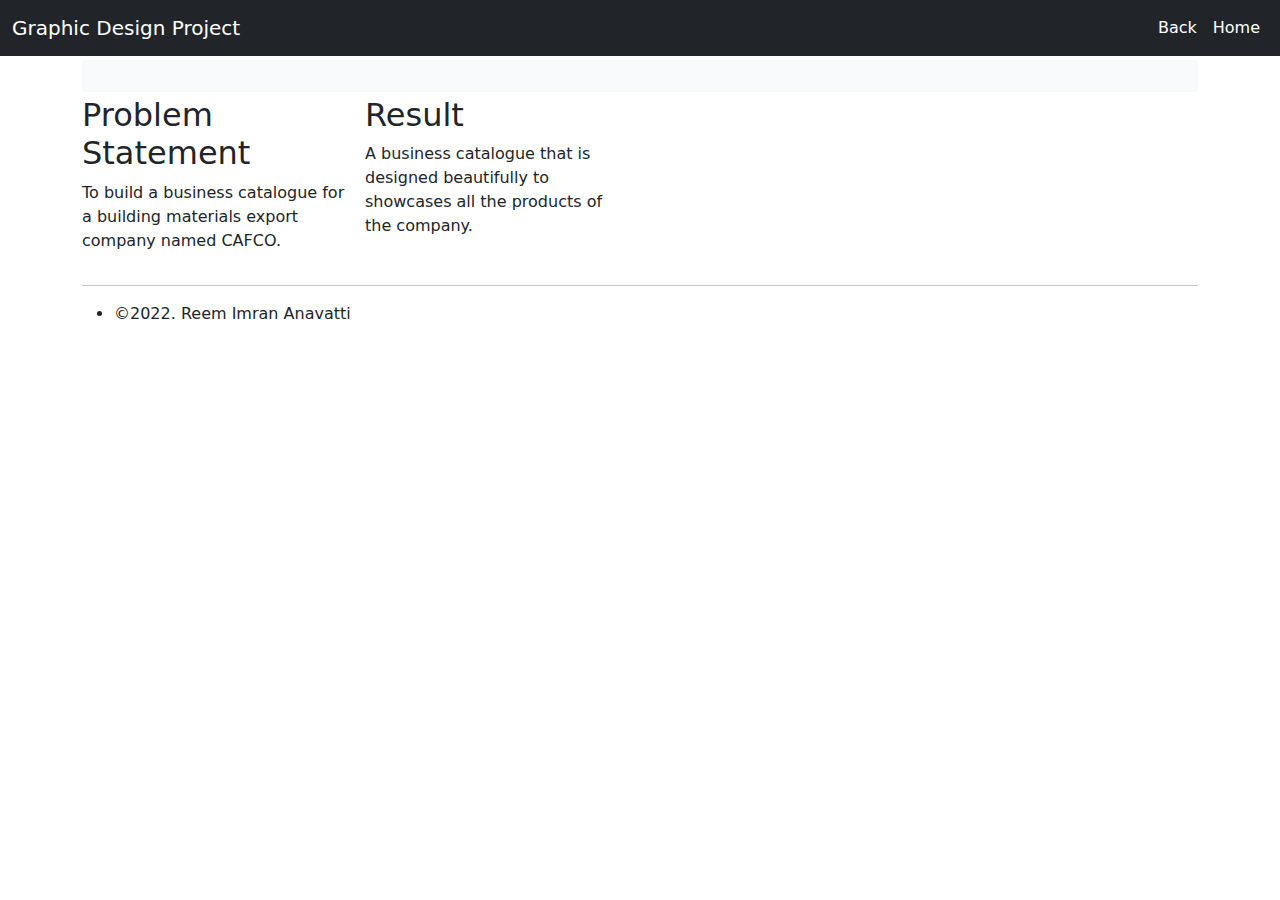
==== ReemImranAnavatti-cafco.html @ f4b91a09 "Add files via upload" ====
<!DOCTYPE html>
<html lang="en">
<head>
    <meta charset="utf-8">
    <meta name="viewport" content="width=device-width, initial-scale=1">
    <title>Reem Imran Anavatti</title>
    <link href="https://cdn.jsdelivr.net/npm/bootstrap@5.0.2/dist/css/bootstrap.min.css" rel="stylesheet">
    <script src="https://cdn.jsdelivr.net/npm/bootstrap@5.0.2/dist/js/bootstrap.bundle.min.js"></script>
</head>
<body>
    <nav class="navbar navbar-expand-lg navbar-dark bg-dark">
        <div class="container-fluid">
            <a href="#" class="navbar-brand">Graphic Design Project</a>
            <button type="button" class="navbar-toggler" data-bs-toggle="collapse" data-bs-target="#navbarCollapse">
                <span class="navbar-toggler-icon"></span>
            </button>
            <div class="collapse navbar-collapse" id="navbarCollapse">
                <div class="navbar-nav">


                </div>
                <div class="navbar-nav ms-auto">
                    <a href="index.html#about" class="nav-item nav-link active">Back</a>
                                  </div>
                 
                </div>
                <div class="navbar-nav ms-auto">
                    <a href="index.html" class="nav-item nav-link active">Home</a>
                                  </div>
            </div>
        </div>
    </nav>
    <div class="container">
        <div class="p-1 my-1 bg-light rounded-1">
         <img src="images/cafco.PNG" alt="" data-position="top center" />
        </div>

        <div class="row g-3">
            <div class="col-md-6 col-lg-4 col-xl-3">
                <h2>Problem Statement</h2>
                <p>To build a business catalogue for a building materials export company named CAFCO.</p>
                </div>

            <div class="col-md-6 col-lg-4 col-xl-3">
                <h2>Result</h2>
                <p>
                    A business catalogue that is designed beautifully to showcases all the products of the company.
                </p>   
             </div>
        </div>
        <hr>
        <footer>
            <div class="inner">
                <ul class="menu">
                    <li>&copy;2022. Reem Imran Anavatti</li>
                </ul>
            </div>
        </footer>
    </div>
</body>
</html>
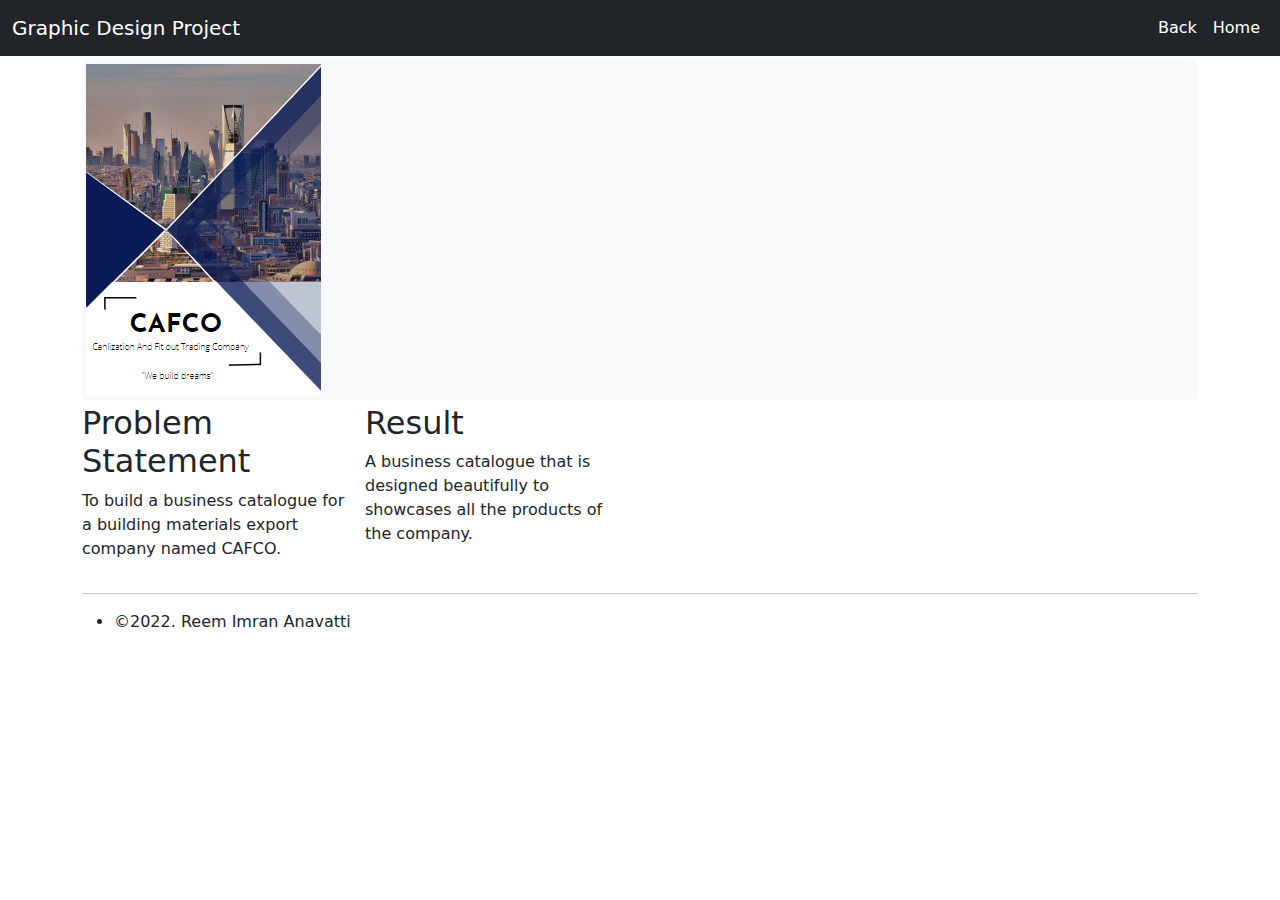
==== commit 7e5f325d: "Update ReemImranAnavatti-cafco.html" ====
--- a/ReemImranAnavatti-cafco.html
+++ b/ReemImranAnavatti-cafco.html
@@ -32,7 +32,7 @@
     </nav>
     <div class="container">
         <div class="p-1 my-1 bg-light rounded-1">
-         <img src="images/cafco.PNG" alt="" data-position="top center" />
+         <img src="images/cafco.png" alt="" data-position="top center" />
         </div>
 
         <div class="row g-3">
@@ -58,4 +58,4 @@
         </footer>
     </div>
 </body>
-</html>+</html>
